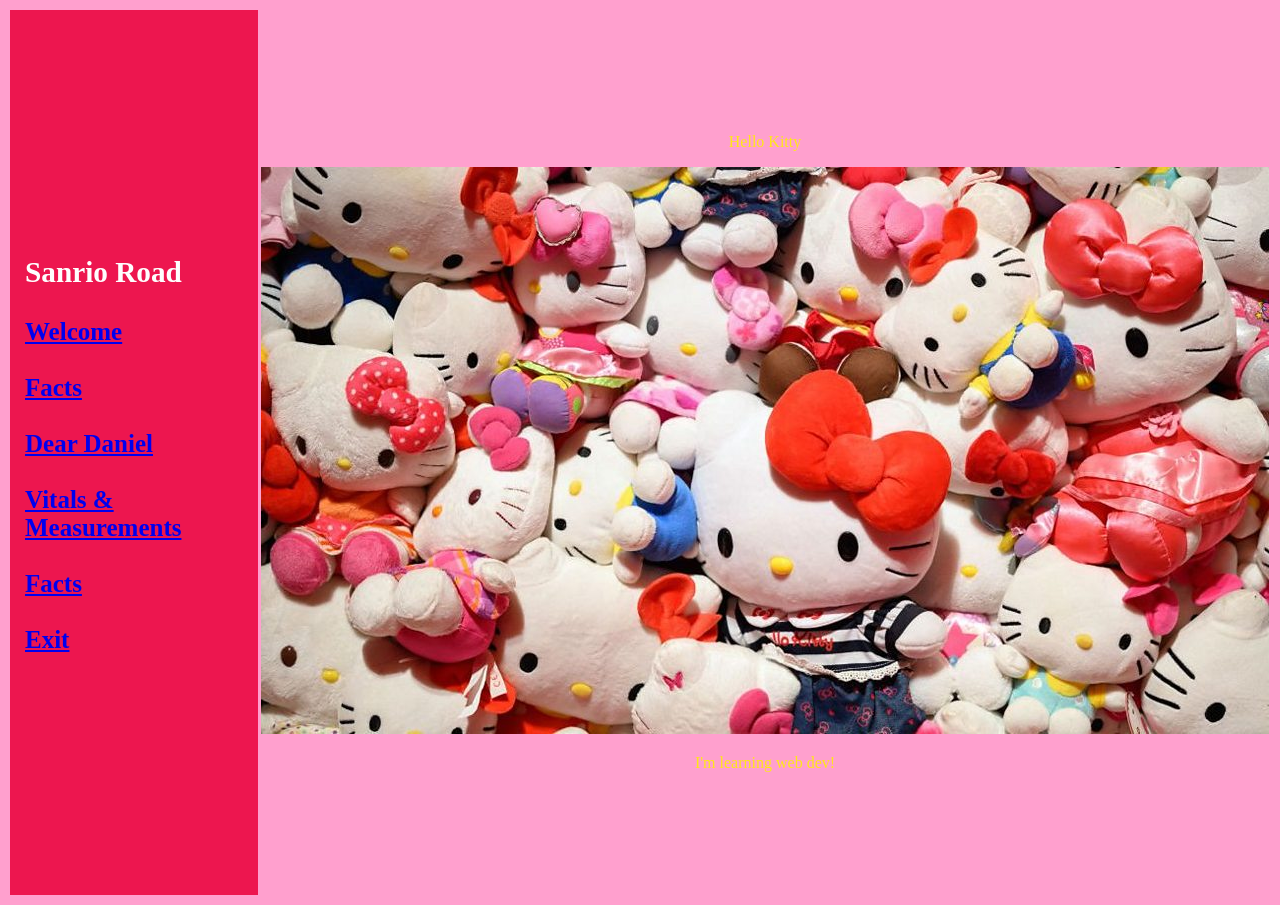
==== index.html @ ed28ddcb "Add files via upload" ====
<!DOCTYPE html>
<html lang = "en">

<head>
    <meta charset = "UTF-8">
    <meta name = "viewport">

    <link rel = "stylesheet" href ="style.css">

</head>

<body>
    <table>
        <tr>
            <td class = "sidebar">
                <h3>Sanrio Road</h3>
                <ul>
                    <li><a href="index.html">Welcome</a></li>
                    <br>
                    <li><a href="facts.html">Facts</a></li>
                    <br>
                    <li><a href="dearDaniel.html">Dear Daniel</a></li>
                    <br>
                    <li><a href="vitals.html">Vitals & Measurements</a></li>
                    <br>
                    <li><a href="facts.html">Facts</a></li>
                    <br>
                    <li><a href="exit.html">Exit</a></li>
                </ul>
            </td>

            <td class="main">
                <p> Hello Kitty </p>
                <img src = "HK1.jpg" alt = "Hello Kitty One">
                <p>I'm learning web dev!</p>

            </td>
        </tr>
    </table>

</body>
</html>
---- style.css ----
body {
    background-color: #FFA0CE;
}

.heading {
    text-align: center;
    font-size: 60px;
}

.sidebar {
    width: 25%;
    height: 95vh;
    background-color: #ED164F;
    color: #FEFEFE;
    padding: 15px;
    font-family: "Comic Sans MS";
    font-size: 25px;
    font-weight: bold;
}

.sidebar ul {
    list-style-type: none;
    padding-left: 0;
}

.scrolling {
    font-family: "Comic Sans MS";
    font-size: 25px;
    color:#FEFEFE;
}

.main {
    color:#FFE717;
    text-align: center;
}

.main ul {
    list-style-type: none;
    padding-left: 0;
    color:#FFE717;
    text-align: center;
    font-family: "Comic Sans MS";
    font-size: 20px;
}

.img3 {
    width: 600px;
    max-width: 100;
    height: auto;
}

.goodbye {
    animation: violentFlash 0.15s infinite steps(1);
    font-size: 100px;
}

@keyframes violentFlash {
  0% {
    color: #ff0000;
    text-shadow: 0 0 10px #ff0000, 0 0 20px #ffffff;
  }
  50% {
    color: #ffffff;
    text-shadow: 0 0 15px #00ffff;
  }
  100% {
    color: #ff00ff;
    text-shadow: none;
  }
}

.img6 {
    width: 600px;
    max-width: 100;
    height: auto;

    animation: imgFlash 0.75s ease-in-out infinite;
}

@keyframes imgFlash {
  0% { opacity: 1; }
  50% { opacity: 0; }
  100% { opacity: 1; }
}

.exit {
    text-decoration: none;
    cursor: pointer;
    font-size: 100px
}
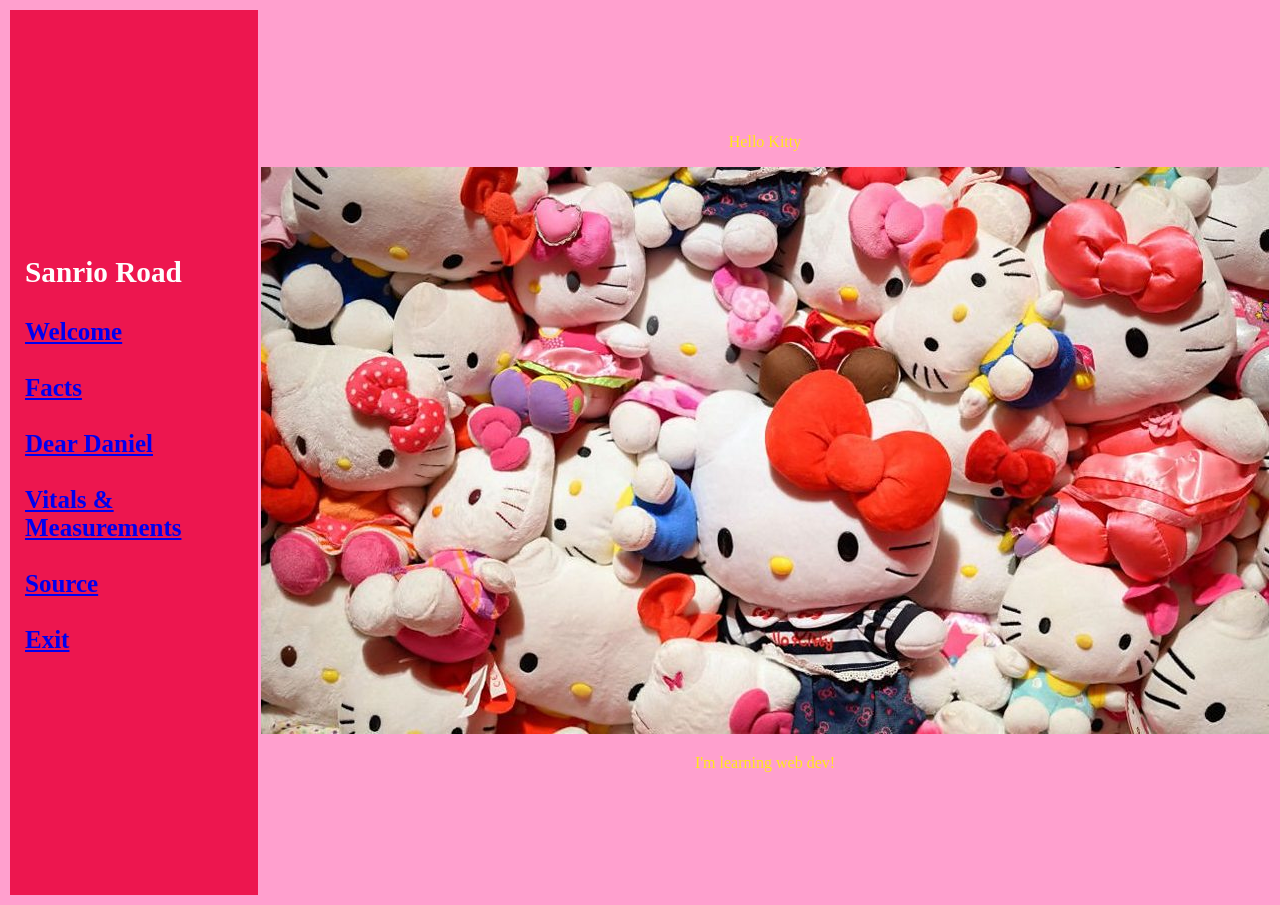
==== commit c7354643: "Update index.html" ====
--- a/index.html
+++ b/index.html
@@ -3,7 +3,7 @@
 
 <head>
     <meta charset = "UTF-8">
-    <meta name = "viewport">
+    <meta name = "viewport" content="width=device-width, initial-scale=1.0">
 
     <link rel = "stylesheet" href ="style.css">
 
@@ -23,7 +23,7 @@
                     <br>
                     <li><a href="vitals.html">Vitals & Measurements</a></li>
                     <br>
-                    <li><a href="facts.html">Facts</a></li>
+                    <li><a href="source.html">Source</a></li>
                     <br>
                     <li><a href="exit.html">Exit</a></li>
                 </ul>
@@ -39,4 +39,4 @@
     </table>
 
 </body>
-</html>+</html>
--- a/style.css
+++ b/style.css
@@ -87,4 +87,11 @@
     text-decoration: none;
     cursor: pointer;
     font-size: 100px
-}+}
+
+@media (max-width: 768px) {
+    table, tr, .sidebar, .main {
+        display: block;
+        width: 100%;
+    }
+}   
